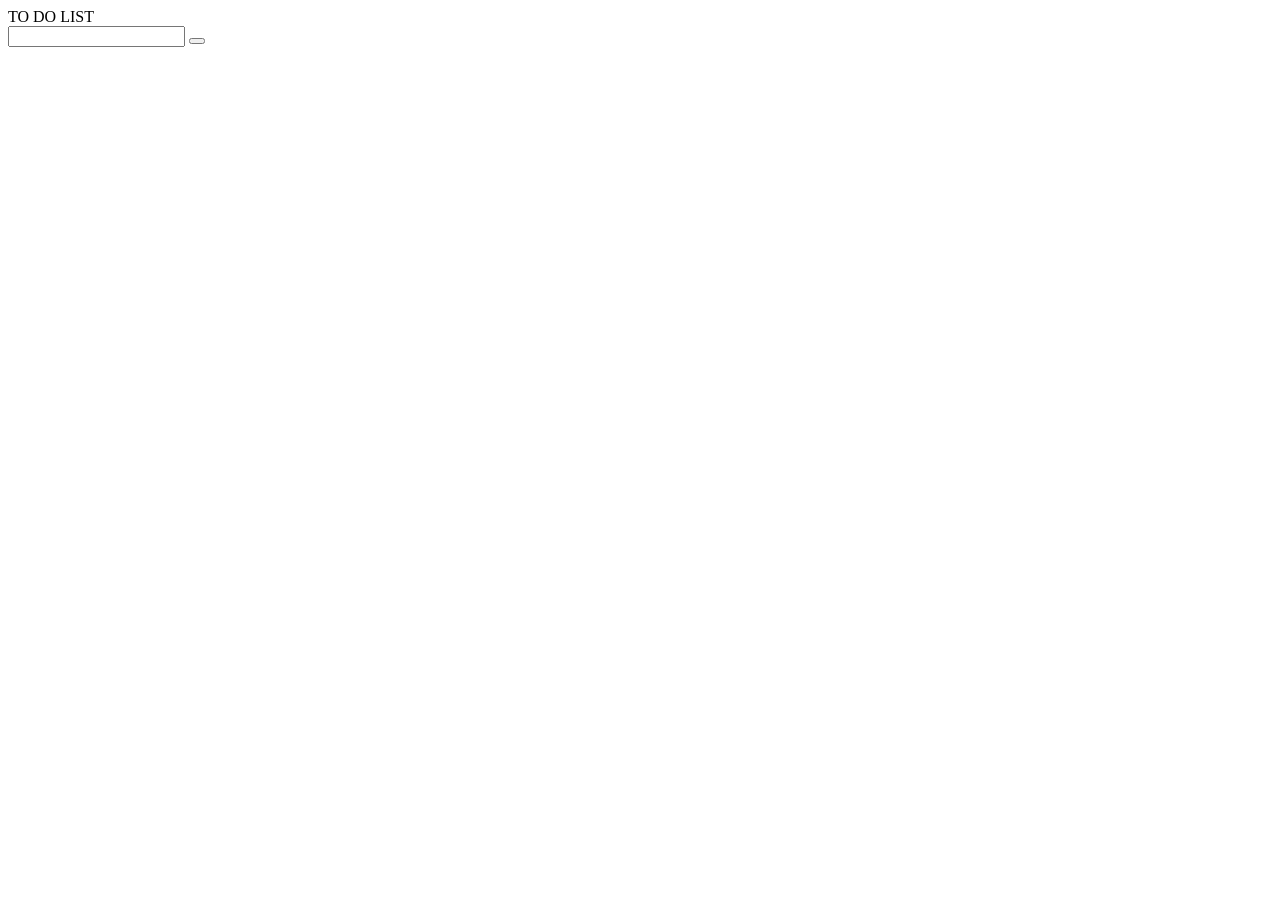
==== inedx.html @ 6bbc4c6e "2016.05.10" ====
<!DOCTYPE html>
<html lang="zh">
<head>
    <meta charset="UTF-8">
    <title>To Do List</title>
    <script src="jquery.min.js"></script>
    <script src="index.js"></script>
    <link rel="stylesheet" href="index.css" type="text/css">
</head>
<body>
    <div class="head">
        <div class="title">
            <a>
                TO DO LIST
            </a>
        </div>
        <div class="count">

        </div>
    </div>
    <div class="content">
        <div class="input">
            <form>
                <input type="text" value="">
                <button></button>
            </form>
        </div>
        <div class="con-list">

        </div>
    </div>
</body>
</html>
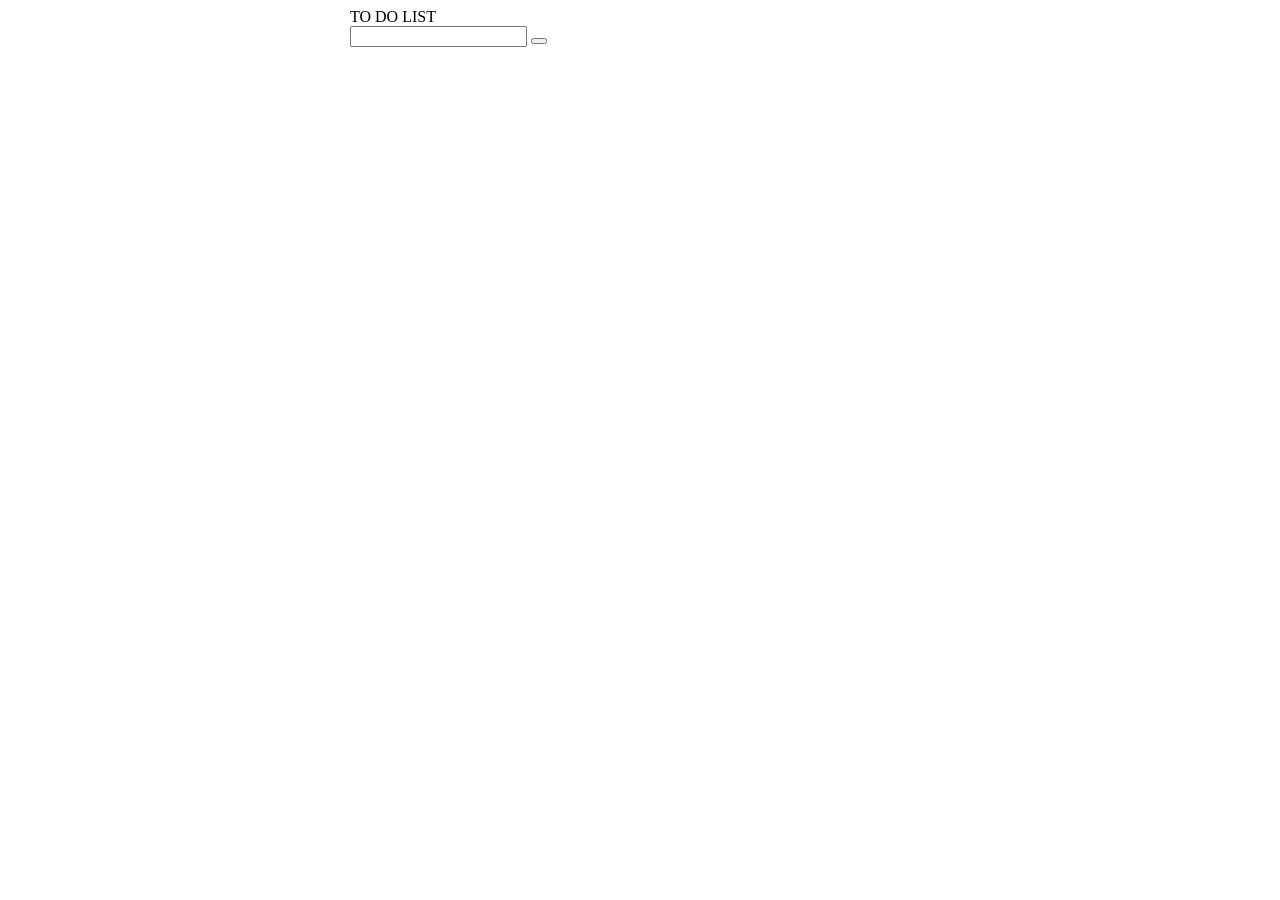
==== commit 0fc72439: "2016.05.11" ====
--- a/inedx.html
+++ b/inedx.html
@@ -25,8 +25,10 @@
                 <button></button>
             </form>
         </div>
-        <div class="con-list">
+        <div class="con-lists">
+            <ul class="con-list">
 
+            </ul>
         </div>
     </div>
 </body>
--- a/index.css
+++ b/index.css
@@ -0,0 +1,4 @@
+.head,.content{
+    margin: 0 auto;
+    width:580px;
+}
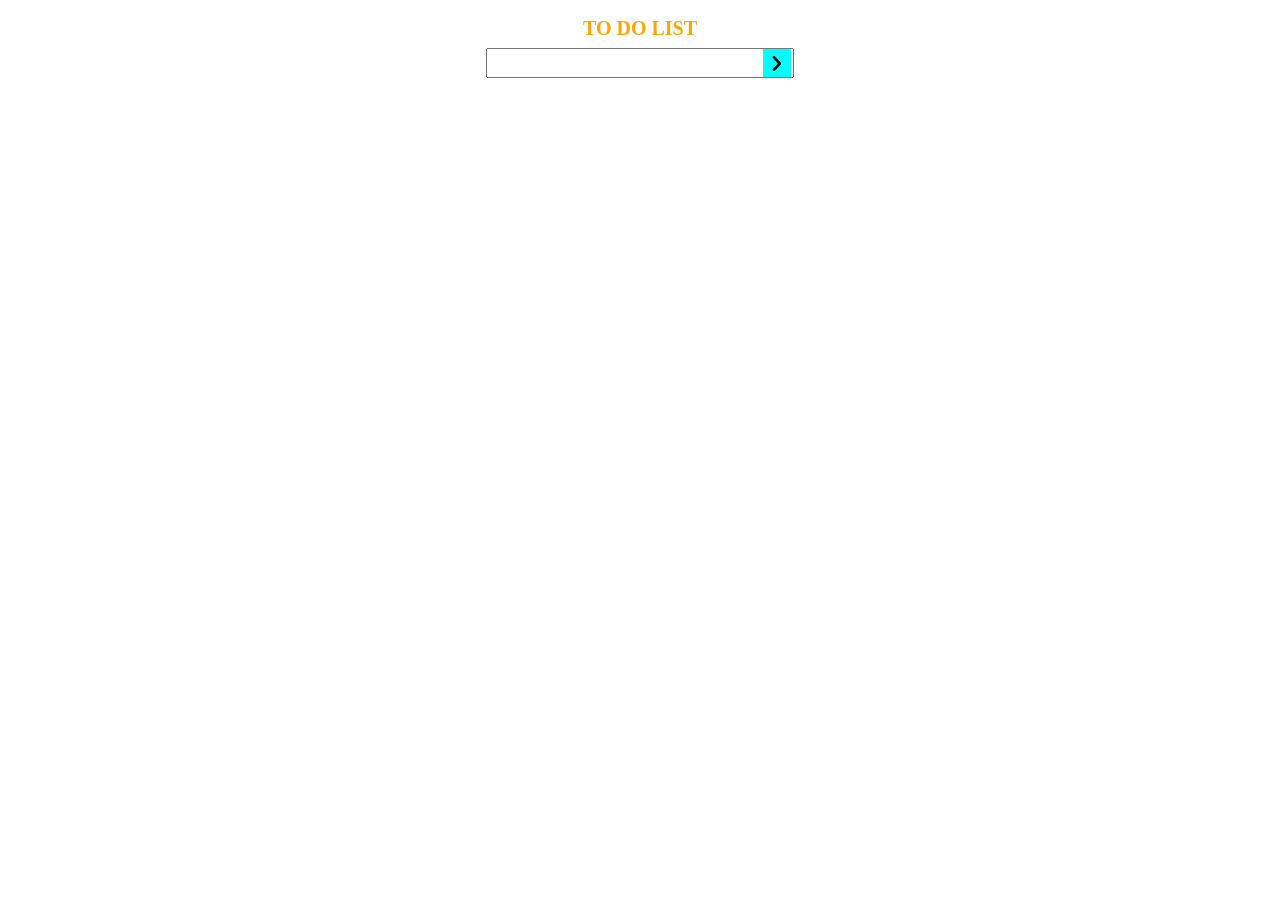
==== commit 97bc6387: "2016.05.11-2" ====
--- a/inedx.html
+++ b/inedx.html
@@ -22,7 +22,11 @@
         <div class="input">
             <form>
                 <input type="text" value="">
-                <button></button>
+                <button>
+                    <i class="iconfont">
+                        &#xe60b;
+                    </i>
+                </button>
             </form>
         </div>
         <div class="con-lists">
--- a/index.css
+++ b/index.css
@@ -1,4 +1,73 @@
+@font-face {font-family: 'iconfont';
+    src: url('iconfont.eot'); /* IE9*/
+    src: url('iconfont.eot?#iefix') format('embedded-opentype'), /* IE6-IE8 */
+    url('iconfont.woff') format('woff'), /* chrome、firefox */
+    url('iconfont.ttf') format('truetype'), /* chrome、firefox、opera、Safari, Android, iOS 4.2+*/
+    url('iconfont.svg#iconfont') format('svg'); /* iOS 4.1- */
+}
+.iconfont{
+    font-family:"iconfont" !important;
+    font-size:16px;font-style:normal;
+    -webkit-font-smoothing: antialiased;
+    -webkit-text-stroke-width: 0.2px;
+    -moz-osx-font-smoothing: grayscale;}
 .head,.content{
     margin: 0 auto;
-    width:580px;
+    width:360px;
 }
+.head{
+    height:40px;
+}
+.title{
+    text-align: center;
+}
+.title a{
+    font-size: 20px;
+    line-height: 40px;
+    font-weight: bold;
+    color: orange;
+}
+.content{
+    text-align: center;
+}
+.input{
+display: inline-block;
+}
+form{
+    position: relative;
+}
+input{
+    text-align: center;
+    height:24px;
+    width:300px;
+}
+button{
+    position: absolute;
+    background-color: aqua;
+    border: none;
+    height: 28px;
+    width: 28px;
+    margin: 4px;
+    top:-3px;
+    left:273px;
+    /*padding: 4px;*/
+}
+ul{
+    list-style:none;
+    padding: 0;
+}
+li{
+    height:40px;
+    border-radius: 10px;
+    padding:0;
+    margin:10px 0;
+    font-size: 22px;
+    line-height:40px;
+}
+.undo{
+    background-color: aquamarine;
+}
+.done{
+    background-color: darkgray;
+    text-decoration: line-through;
+}
